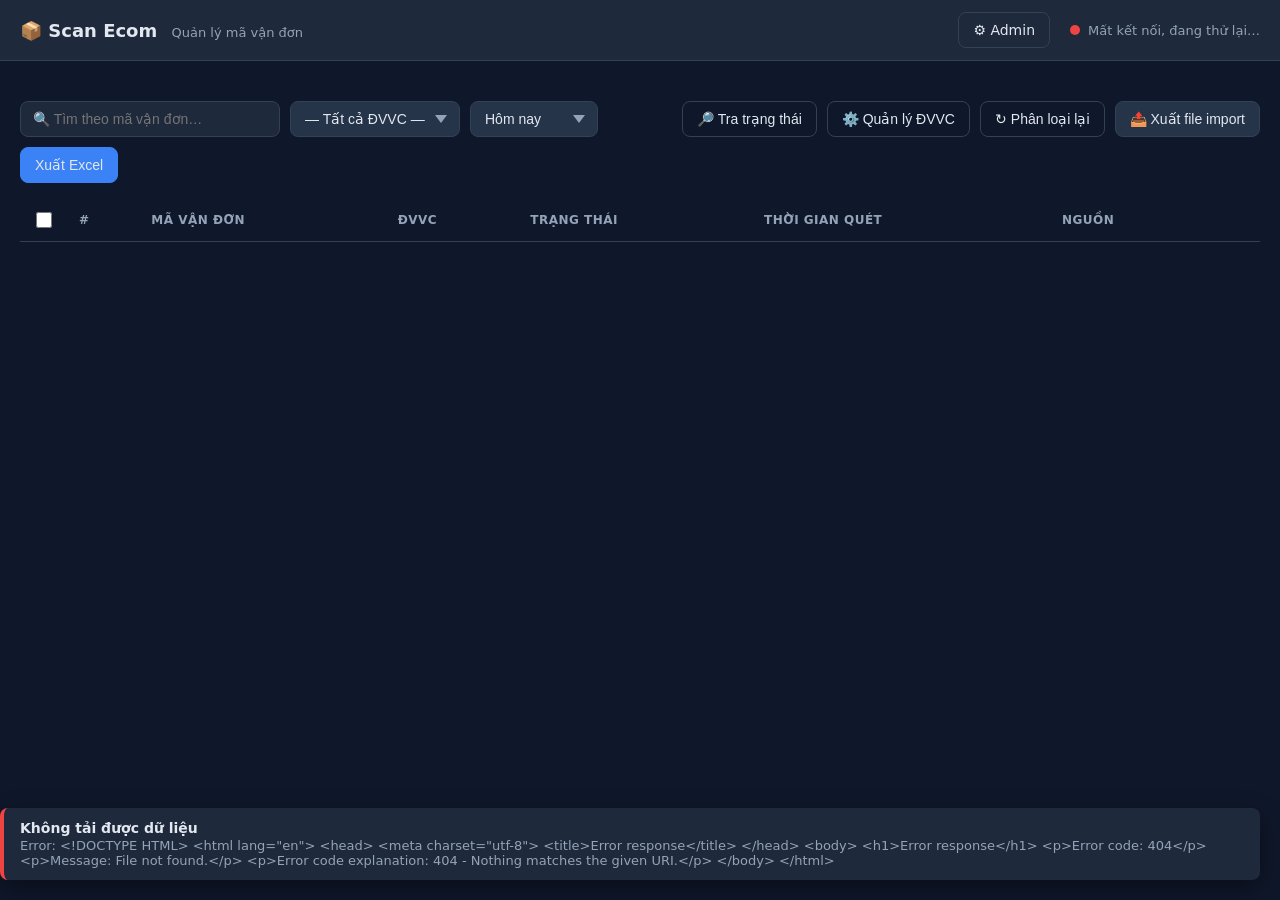
==== web/index.html @ 7cceef1a "feat: modal preview xuất file import + sửa mã vận đơn trên web - Export import-file: thêm modal prev" ====
<!DOCTYPE html>
<html lang="vi">
<head>
  <meta charset="UTF-8" />
  <meta name="viewport" content="width=device-width, initial-scale=1.0" />
  <title>Scan Ecom — Quản lý mã vận đơn</title>
  <link rel="stylesheet" href="style.css" />
</head>
<body>
  <header class="topbar">
    <div class="brand">📦 Scan Ecom <span class="sub">Quản lý mã vận đơn</span></div>
    <div class="status">
      <a href="/admin" class="btn btn-ghost" style="text-decoration:none;margin-right:12px">⚙️ Admin</a>
      <span id="conn" class="dot dot-off" title="Trạng thái realtime"></span>
      <span id="connText">Đang kết nối…</span>
    </div>
  </header>

  <!-- Thẻ KPI: Total + theo ĐVVC -->
  <section id="kpis" class="kpis"></section>

  <!-- Thanh công cụ -->
  <section class="toolbar">
    <input id="search" type="search" placeholder="🔍 Tìm theo mã vận đơn…" />
    <select id="filterCarrier"><option value="">— Tất cả ĐVVC —</option></select>
    <select id="filterPeriod" title="Lọc theo thời gian quét">
      <option value="day" selected>Hôm nay</option>
      <option value="yesterday">Hôm trước</option>
      <option value="week">Tuần này</option>
      <option value="last_week">Tuần trước</option>
      <option value="month">Tháng này</option>
      <option value="last_month">Tháng trước</option>
      <option value="quarter">Quý này</option>
      <option value="year">Năm nay</option>
      <option value="all">Tất cả</option>
    </select>
    <span class="spacer"></span>
    <button id="btnTrack" class="btn btn-ghost" title="Tra trạng thái lấy hàng (SPX) cho các đơn hôm nay">🔎 Tra trạng thái</button>
    <button id="btnCarriers" class="btn btn-ghost" title="Thêm/sửa quy tắc nhận diện ĐVVC">⚙️ Quản lý ĐVVC</button>
    <button id="btnReclassify" class="btn btn-ghost" title="Chạy lại nhận diện ĐVVC cho toàn bộ mã">↻ Phân loại lại</button>
    <button id="btnImport" class="btn" title="Xuất file Excel để import lên hệ thống (chỉ đơn đã lấy hàng)">📤 Xuất file import</button>
    <button id="btnXlsx" class="btn btn-primary">Xuất Excel</button>
  </section>

  <!-- Thanh thao tác hàng loạt (ẩn khi chưa chọn dòng nào) -->
  <div id="bulkbar" class="bulkbar" hidden>
    <span id="bulkCount">Đã chọn 0</span>
    <button id="btnBulkDelete" class="btn btn-danger">🗑️ Xóa đã chọn</button>
    <button id="btnBulkClear" class="btn btn-ghost">Bỏ chọn</button>
  </div>

  <!-- Bảng danh sách -->
  <section class="tablewrap">
    <table id="tbl">
      <thead>
        <tr>
          <th class="col-check"><input type="checkbox" id="checkAll" title="Chọn tất cả" /></th>
          <th>#</th>
          <th>Mã vận đơn</th>
          <th>ĐVVC</th>
          <th>Trạng thái</th>
          <th>Thời gian quét</th>
          <th>Nguồn</th>
          <th></th>
        </tr>
      </thead>
      <tbody id="rows"></tbody>
    </table>
    <div id="empty" class="empty" hidden>Chưa có mã nào. Quét thử một mã đi!</div>
  </section>

  <div id="toasts" class="toasts"></div>

  <!-- Modal quản lý ĐVVC -->
  <div id="carrierModal" class="modal" hidden>
    <div class="modal-box">
      <div class="modal-head">
        <h2>⚙️ Quản lý Đơn vị vận chuyển</h2>
        <button id="closeCarrier" class="icon-btn" title="Đóng">✕</button>
      </div>
      <p class="modal-hint">
        Gõ <b>prefix</b> = chuỗi ký tự <b>đầu mã vận đơn</b> (ví dụ <code>SPXVN</code>, <code>8621</code>, <code>GYAB</code>).
        Mã bắt đầu bằng prefix nào thì thuộc ĐVVC đó. <b>Ưu tiên</b> nhỏ được xét trước —
        để prefix dài hơn ưu tiên nhỏ hơn. Sửa xong bấm <b>Lưu &amp; phân loại lại</b>.
      </p>
      <table class="carrier-table">
        <thead>
          <tr><th>Tên ĐVVC</th><th>Prefix (đầu mã)</th><th>Ưu tiên</th><th></th></tr>
        </thead>
        <tbody id="carrierRows"></tbody>
      </table>
      <div class="carrier-add">
        <input id="newName" placeholder="Tên ĐVVC mới (vd: Lazada)" />
        <input id="newPrefix" placeholder="Prefix (vd: LZD)" />
        <input id="newPriority" type="number" value="100" title="Ưu tiên (nhỏ xét trước)" />
        <button id="btnAddCarrier" class="btn btn-primary">➕ Thêm</button>
      </div>
      <div class="modal-foot">
        <button id="btnSaveReclassify" class="btn btn-primary">💾 Lưu &amp; phân loại lại toàn bộ</button>
      </div>
    </div>
  </div>

  <!-- Modal xuất file import -->
  <div id="importModal" class="modal" hidden>
    <div class="modal-box" style="max-width:860px;">
      <div class="modal-head">
        <h2>📤 Xuất file import lên OPS</h2>
        <button id="closeImport" class="icon-btn" title="Đóng">✕</button>
      </div>
      <div class="import-filters">
        <div class="import-filter-group">
          <label>ĐVVC</label>
          <select id="impCarrier"></select>
        </div>
        <div class="import-filter-group">
          <label>Khoảng thời gian</label>
          <select id="impPeriod">
            <option value="day" selected>Hôm nay</option>
            <option value="yesterday">Hôm trước</option>
            <option value="week">Tuần này</option>
            <option value="last_week">Tuần trước</option>
            <option value="month">Tháng này</option>
            <option value="last_month">Tháng trước</option>
            <option value="quarter">Quý này</option>
            <option value="year">Năm nay</option>
            <option value="all">Tất cả</option>
          </select>
        </div>
        <div class="import-filter-group">
          <label>Số lượng tối đa</label>
          <input id="impLimit" type="number" value="100" min="1" max="5000" style="width:100px;" />
        </div>
        <div class="import-filter-group">
          <label class="toggle-label">
            <input id="impOnlyPicked" type="checkbox" checked />
            Chỉ đơn đã lấy hàng
          </label>
        </div>
        <div class="import-filter-group">
          <button id="btnImportPreview" class="btn btn-primary">🔍 Xem trước</button>
        </div>
      </div>
      <div id="impSummary" class="import-summary" hidden></div>
      <div class="import-preview-wrap">
        <table class="import-preview-table">
          <thead>
            <tr>
              <th>#</th>
              <th>Mã vận đơn</th>
              <th>ĐVVC</th>
              <th>Trạng thái</th>
              <th>Thời gian quét</th>
            </tr>
          </thead>
          <tbody id="impRows"></tbody>
        </table>
        <div id="impEmpty" class="empty" hidden>Không có đơn hàng nào khớp điều kiện.</div>
      </div>
      <div class="modal-foot">
        <button id="btnImportDownload" class="btn btn-primary" disabled>📥 Xuất file Excel</button>
      </div>
    </div>
  </div>

  <script src="app.js"></script>
</body>
</html>
---- web/style.css ----
:root {
  --bg: #0f172a;
  --panel: #1e293b;
  --panel-2: #263449;
  --line: #334155;
  --text: #e2e8f0;
  --muted: #94a3b8;
  --primary: #3b82f6;
  --primary-d: #2563eb;
  --ok: #22c55e;
  --warn: #f59e0b;
  --danger: #ef4444;
}

* { box-sizing: border-box; }

body {
  margin: 0;
  font-family: system-ui, -apple-system, "Segoe UI", Roboto, sans-serif;
  background: var(--bg);
  color: var(--text);
  font-size: 14px;
}

/* Topbar */
.topbar {
  display: flex; align-items: center; justify-content: space-between;
  padding: 12px 20px; background: var(--panel); border-bottom: 1px solid var(--line);
  position: sticky; top: 0; z-index: 10;
}
.brand { font-size: 18px; font-weight: 700; }
.brand .sub { font-size: 13px; font-weight: 400; color: var(--muted); margin-left: 8px; }
.status { display: flex; align-items: center; gap: 8px; color: var(--muted); font-size: 13px; }
.dot { width: 10px; height: 10px; border-radius: 50%; display: inline-block; }
.dot-on { background: var(--ok); box-shadow: 0 0 8px var(--ok); }
.dot-off { background: var(--danger); }

/* KPI cards */
.kpis {
  display: grid; gap: 12px; padding: 20px;
  grid-template-columns: repeat(auto-fill, minmax(150px, 1fr));
}
.kpi {
  background: var(--panel); border: 1px solid var(--line); border-radius: 12px;
  padding: 14px 16px; display: flex; flex-direction: column; gap: 4px;
}
.kpi.total { background: linear-gradient(135deg, var(--primary-d), var(--primary)); border: none; }
.kpi .label { font-size: 12px; color: var(--muted); text-transform: uppercase; letter-spacing: .04em; }
.kpi.total .label { color: rgba(255,255,255,.85); }
.kpi .value { font-size: 28px; font-weight: 800; }

/* Toolbar */
.toolbar {
  display: flex; align-items: center; gap: 10px; padding: 0 20px 16px; flex-wrap: wrap;
}
.toolbar .spacer { flex: 1; }
#search {
  background: var(--panel); border: 1px solid var(--line); color: var(--text);
  padding: 9px 12px; border-radius: 8px; font-size: 14px;
}
#search { min-width: 260px; }
#search:focus { outline: none; border-color: var(--primary); }

/* Dropdown đẹp, đồng bộ với các nút (bỏ giao diện mặc định trình duyệt) */
.toolbar select {
  appearance: none; -webkit-appearance: none; -moz-appearance: none;
  background-color: var(--panel-2);
  background-image: url("data:image/svg+xml;charset=utf-8,%3Csvg xmlns='http://www.w3.org/2000/svg' width='12' height='8' viewBox='0 0 12 8'%3E%3Cpath fill='%2394a3b8' d='M6 8L0 0h12z'/%3E%3C/svg%3E");
  background-repeat: no-repeat;
  background-position: right 12px center;
  border: 1px solid var(--line); color: var(--text);
  padding: 9px 34px 9px 14px; border-radius: 8px; font-size: 14px;
  cursor: pointer; transition: border-color .15s, background-color .15s;
}
.toolbar select:hover { border-color: var(--primary); }
.toolbar select:focus { outline: none; border-color: var(--primary); }
.toolbar select option { background: var(--panel); color: var(--text); }
.btn {
  background: var(--panel-2); border: 1px solid var(--line); color: var(--text);
  padding: 9px 14px; border-radius: 8px; cursor: pointer; font-size: 14px;
}
.btn:hover { border-color: var(--primary); }
.btn-primary { background: var(--primary); border-color: var(--primary); }
.btn-primary:hover { background: var(--primary-d); }
.btn-ghost { background: transparent; }
.btn-danger { background: var(--danger); border-color: var(--danger); color: #fff; }
.btn-danger:hover { background: #dc2626; border-color: #dc2626; }

/* Thanh thao tác hàng loạt */
.bulkbar {
  display: flex; align-items: center; gap: 12px;
  margin: 0 20px 12px; padding: 10px 16px;
  background: var(--panel); border: 1px solid var(--primary); border-radius: 10px;
}
.bulkbar[hidden] { display: none; }
#bulkCount { font-weight: 700; margin-right: auto; }

/* Cột checkbox */
.col-check { width: 36px; text-align: center; }
.col-check input { width: 16px; height: 16px; cursor: pointer; accent-color: var(--primary); }

/* Table */
.tablewrap { padding: 0 20px 40px; overflow-x: auto; }
table { width: 100%; border-collapse: collapse; min-width: 780px; }
th, td { text-align: left; padding: 10px 12px; border-bottom: 1px solid var(--line); }
th { color: var(--muted); font-size: 12px; text-transform: uppercase; letter-spacing: .04em; }
tbody tr:hover { background: var(--panel); }
td.code { font-family: ui-monospace, "SF Mono", Menlo, monospace; font-weight: 600; }
.badge {
  display: inline-block; padding: 3px 9px; border-radius: 999px; font-size: 12px;
  background: var(--panel-2); border: 1px solid var(--line);
}
.badge.other { color: var(--warn); border-color: var(--warn); }
.cell-edit { background: transparent; border: 1px dashed transparent; color: var(--text);
  border-radius: 6px; padding: 3px 6px; width: 100%; font-size: 13px; }
.cell-edit:hover { border-color: var(--line); }
.cell-edit:focus { border-color: var(--primary); border-style: solid; outline: none; background: var(--bg); }
.row-actions { white-space: nowrap; }
.icon-btn { background: none; border: none; cursor: pointer; font-size: 16px; padding: 2px 6px; opacity: .7; }
.icon-btn:hover { opacity: 1; }
.empty { text-align: center; color: var(--muted); padding: 48px; }

/* Nút trạng thái lấy hàng */
.status-btn {
  border: 1px solid var(--line); border-radius: 999px; cursor: pointer;
  padding: 4px 12px; font-size: 12px; font-weight: 600; background: var(--panel-2);
  color: var(--text); white-space: nowrap;
}
.status-btn.st-picked { background: rgba(34,197,94,.15); color: #4ade80; border-color: var(--ok); }
.status-btn.st-pending { background: rgba(148,163,184,.12); color: var(--muted); }
.status-btn:hover { border-color: var(--primary); }

/* Dòng bị quét trùng */
tr.row-dup { background: rgba(239, 68, 68, .10); }
tr.row-dup:hover { background: rgba(239, 68, 68, .16); }
.dup-badge {
  display: inline-block; margin-left: 8px; padding: 2px 8px; border-radius: 999px;
  font-size: 11px; font-weight: 700; background: rgba(239,68,68,.18);
  color: #fca5a5; border: 1px solid var(--danger); vertical-align: middle;
}

/* Toasts */
.toasts { position: fixed; right: 20px; bottom: 20px; display: flex; flex-direction: column; gap: 10px; z-index: 50; }
.toast {
  background: var(--panel); border-left: 4px solid var(--primary); border-radius: 8px;
  padding: 12px 16px; box-shadow: 0 8px 24px rgba(0,0,0,.4); min-width: 240px;
  animation: slidein .2s ease;
}
.toast.ok { border-left-color: var(--ok); }
.toast.warn { border-left-color: var(--warn); }
.toast.danger { border-left-color: var(--danger); }
.toast .t-title { font-weight: 700; margin-bottom: 2px; }
.toast .t-msg { color: var(--muted); font-size: 13px; }
@keyframes slidein { from { transform: translateX(30px); opacity: 0; } to { transform: none; opacity: 1; } }

/* Modal quản lý ĐVVC */
.modal {
  position: fixed; inset: 0; background: rgba(0,0,0,.6);
  display: flex; align-items: center; justify-content: center; z-index: 100; padding: 20px;
}
.modal[hidden] { display: none; }
.modal-box {
  background: var(--panel); border: 1px solid var(--line); border-radius: 14px;
  width: 100%; max-width: 640px; max-height: 88vh; overflow-y: auto; padding: 20px 22px;
}
.modal-head { display: flex; align-items: center; justify-content: space-between; margin-bottom: 6px; }
.modal-head h2 { margin: 0; font-size: 18px; }
.modal-hint { color: var(--muted); font-size: 13px; line-height: 1.6; margin: 6px 0 16px; }
.modal-hint code { background: var(--bg); padding: 1px 6px; border-radius: 4px; }
.carrier-table { width: 100%; border-collapse: collapse; margin-bottom: 14px; }
.carrier-table th { color: var(--muted); font-size: 12px; text-transform: uppercase; }
.carrier-table td, .carrier-table th { padding: 7px 8px; border-bottom: 1px solid var(--line); }
.carrier-table input {
  background: var(--bg); border: 1px solid var(--line); color: var(--text);
  padding: 6px 8px; border-radius: 6px; width: 100%; font-size: 13px;
}
.carrier-table input[type="number"] { width: 70px; }
.carrier-add {
  display: grid; grid-template-columns: 1fr 1fr 90px auto; gap: 8px; align-items: center;
  padding: 12px 0; border-top: 1px dashed var(--line);
}
.carrier-add input {
  background: var(--bg); border: 1px solid var(--line); color: var(--text);
  padding: 8px 10px; border-radius: 6px; font-size: 13px;
}
.modal-foot { display: flex; justify-content: flex-end; margin-top: 12px; padding-top: 14px; border-top: 1px solid var(--line); }

/* Modal xuất file import — filters + preview */
.import-filters {
  display: flex; align-items: flex-end; gap: 12px; flex-wrap: wrap;
  margin-bottom: 14px; padding-bottom: 14px; border-bottom: 1px solid var(--line);
}
.import-filter-group { display: flex; flex-direction: column; gap: 4px; }
.import-filter-group label { font-size: 12px; color: var(--muted); text-transform: uppercase; letter-spacing: .04em; }
.import-filter-group select,
.import-filter-group input[type="number"] {
  appearance: none; -webkit-appearance: none;
  background-color: var(--bg); border: 1px solid var(--line); color: var(--text);
  padding: 8px 12px; border-radius: 8px; font-size: 14px;
}
.import-filter-group select { min-width: 140px; }
.toggle-label {
  display: flex; align-items: center; gap: 6px; cursor: pointer;
  font-size: 13px !important; text-transform: none !important; color: var(--text) !important;
  padding-top: 8px;
}
.toggle-label input[type="checkbox"] { width: 18px; height: 18px; accent-color: var(--primary); cursor: pointer; }
.import-summary {
  background: rgba(59, 130, 246, .12); border: 1px solid var(--primary);
  border-radius: 8px; padding: 10px 14px; font-size: 13px;
  margin-bottom: 12px; line-height: 1.5;
}
.import-preview-wrap { max-height: 360px; overflow-y: auto; margin-bottom: 14px; border-radius: 8px; border: 1px solid var(--line); }
.import-preview-table { width: 100%; border-collapse: collapse; }
.import-preview-table th {
  position: sticky; top: 0; background: var(--panel-2);
  color: var(--muted); font-size: 11px; text-transform: uppercase; letter-spacing: .04em;
  padding: 8px 10px; border-bottom: 1px solid var(--line); z-index: 2;
}
.import-preview-table td { padding: 7px 10px; border-bottom: 1px solid var(--line); font-size: 13px; }
.import-preview-table tbody tr:hover { background: var(--panel); }
/* Inline status classes for preview rows */
.st-picked { color: #4ade80; font-weight: 600; }
.st-pending { color: var(--muted); }

@media (max-width: 640px) {
  #search { min-width: 100%; }
  .toolbar .spacer { display: none; }
  .carrier-add { grid-template-columns: 1fr 1fr; }
  .import-filters { flex-direction: column; align-items: stretch; }
}
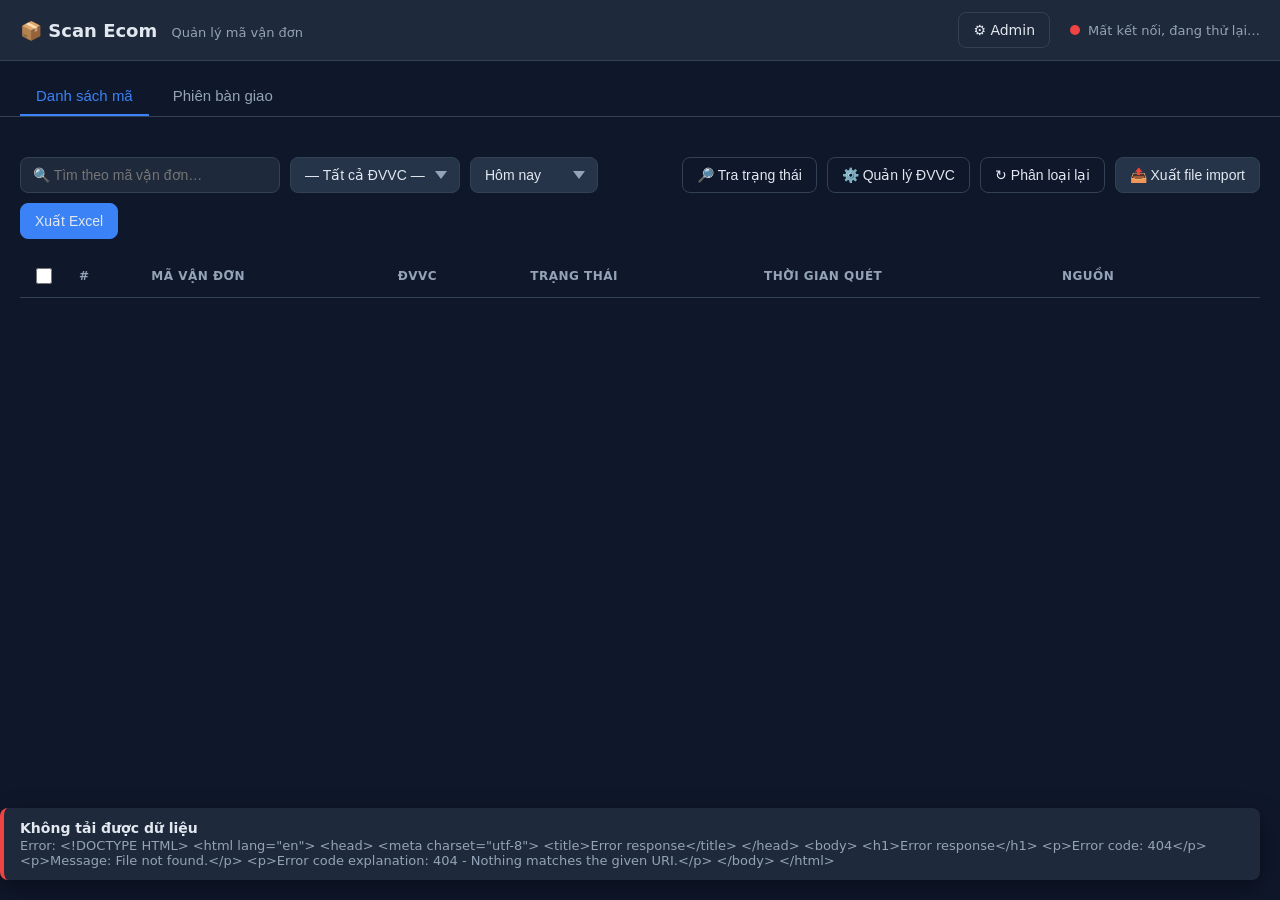
==== commit 1290d8cc: "feat: thêm giao diện bảng Phiên bàn giao OPS trên WebUI và Agent - WebUI: Thêm tab 'Phiên bàn giao'," ====
--- a/web/index.html
+++ b/web/index.html
@@ -16,8 +16,15 @@
     </div>
   </header>
 
-  <!-- Thẻ KPI: Total + theo ĐVVC -->
-  <section id="kpis" class="kpis"></section>
+  <!-- Tabs -->
+  <div class="tabs">
+    <button class="tab-btn active" data-tab="tab-scans">Danh sách mã</button>
+    <button class="tab-btn" data-tab="tab-sessions">Phiên bàn giao</button>
+  </div>
+
+  <div id="tab-scans" class="tab-content active">
+    <!-- Thẻ KPI: Total + theo ĐVVC -->
+    <section id="kpis" class="kpis"></section>
 
   <!-- Thanh công cụ -->
   <section class="toolbar">
@@ -68,6 +75,34 @@
     </table>
     <div id="empty" class="empty" hidden>Chưa có mã nào. Quét thử một mã đi!</div>
   </section>
+  </div> <!-- end tab-scans -->
+
+  <div id="tab-sessions" class="tab-content" hidden>
+    <section class="toolbar">
+      <h2>Lịch sử phiên bàn giao</h2>
+      <span class="spacer"></span>
+      <button id="btnRefreshSessions" class="btn btn-ghost">↻ Làm mới</button>
+    </section>
+    <section class="tablewrap">
+      <table id="tblSessions">
+        <thead>
+          <tr>
+            <th>#</th>
+            <th>Nhà vận chuyển</th>
+            <th>Mã phiên bàn giao</th>
+            <th>Loại phiên</th>
+            <th>Số kiện hàng</th>
+            <th>SL đơn xuất</th>
+            <th>Trạng thái</th>
+            <th>Người tạo</th>
+            <th>Ngày tạo</th>
+          </tr>
+        </thead>
+        <tbody id="sessionRows"></tbody>
+      </table>
+      <div id="emptySessions" class="empty" hidden>Chưa có phiên bàn giao nào.</div>
+    </section>
+  </div> <!-- end tab-sessions -->
 
   <div id="toasts" class="toasts"></div>
 
--- a/web/style.css
+++ b/web/style.css
@@ -35,6 +35,20 @@
 .dot-on { background: var(--ok); box-shadow: 0 0 8px var(--ok); }
 .dot-off { background: var(--danger); }
 
+/* Tabs */
+.tabs {
+  display: flex; gap: 8px; padding: 0 20px; margin-top: 16px; border-bottom: 1px solid var(--line);
+}
+.tab-btn {
+  background: transparent; border: none; color: var(--muted); font-size: 15px;
+  padding: 10px 16px; cursor: pointer; border-bottom: 2px solid transparent;
+  font-weight: 500;
+}
+.tab-btn:hover { color: var(--text); }
+.tab-btn.active { color: var(--primary); border-bottom-color: var(--primary); }
+.tab-content { display: none; }
+.tab-content.active { display: block; }
+
 /* KPI cards */
 .kpis {
   display: grid; gap: 12px; padding: 20px;
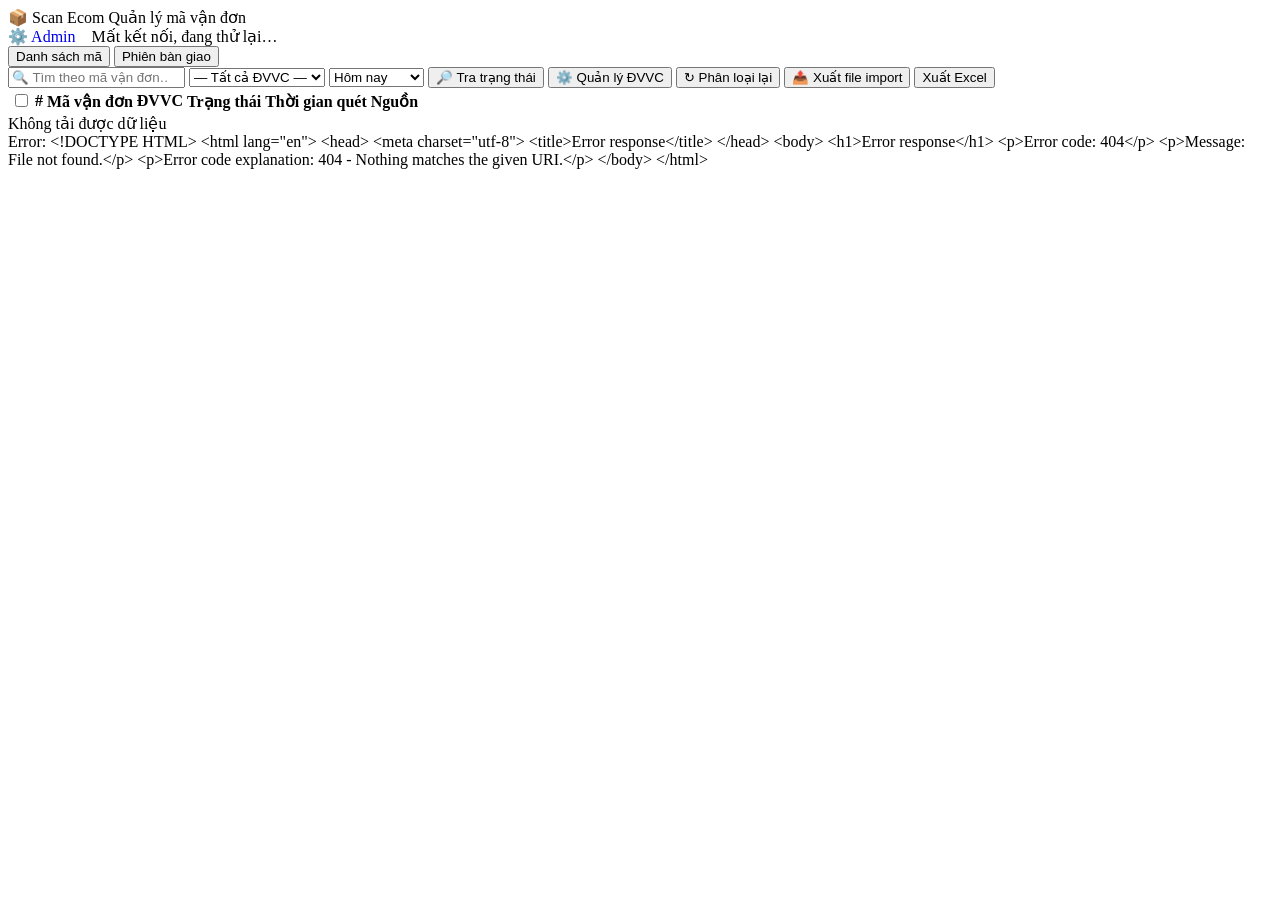
==== commit 3e7fe5ce: "feat: redesign WebUI/Admin theo phong cách Glassmorphism & bảo vệ Admin bằng Basic Auth" ====
--- a/web/index.html
+++ b/web/index.html
@@ -4,7 +4,7 @@
   <meta charset="UTF-8" />
   <meta name="viewport" content="width=device-width, initial-scale=1.0" />
   <title>Scan Ecom — Quản lý mã vận đơn</title>
-  <link rel="stylesheet" href="style.css" />
+  <link rel="stylesheet" href="/style.css" />
 </head>
 <body>
   <header class="topbar">
@@ -96,6 +96,7 @@
             <th>Trạng thái</th>
             <th>Người tạo</th>
             <th>Ngày tạo</th>
+            <th>Thao tác</th>
           </tr>
         </thead>
         <tbody id="sessionRows"></tbody>
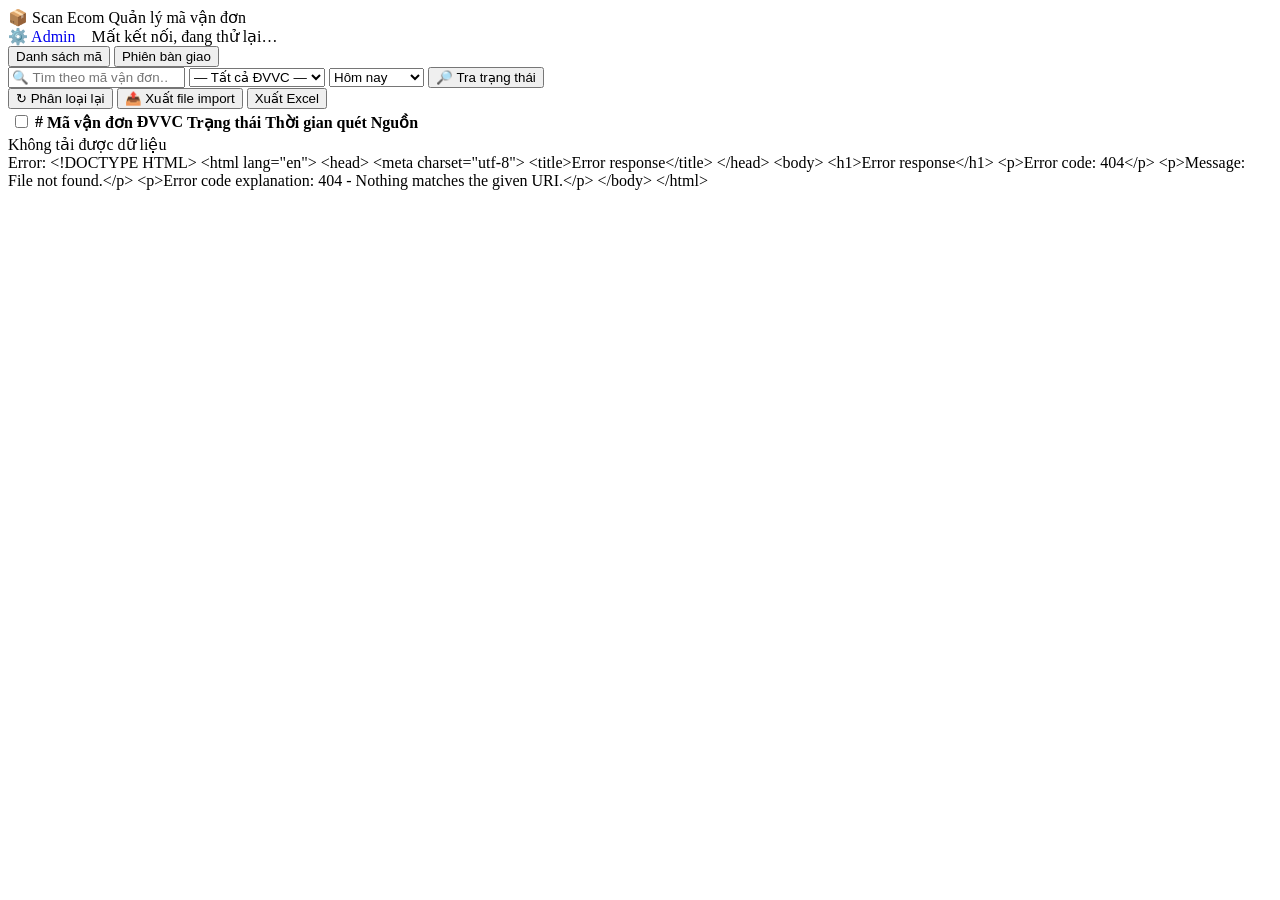
==== commit ab631bbc: "feat: đưa quản lý ĐVVC vào Admin ẩn & cấu hình tự động tra cứu trạng thái lấy hàng (auto check picku" ====
--- a/web/index.html
+++ b/web/index.html
@@ -43,7 +43,7 @@
     </select>
     <span class="spacer"></span>
     <button id="btnTrack" class="btn btn-ghost" title="Tra trạng thái lấy hàng (SPX) cho các đơn hôm nay">🔎 Tra trạng thái</button>
-    <button id="btnCarriers" class="btn btn-ghost" title="Thêm/sửa quy tắc nhận diện ĐVVC">⚙️ Quản lý ĐVVC</button>
+    <div class="spacer"></div>
     <button id="btnReclassify" class="btn btn-ghost" title="Chạy lại nhận diện ĐVVC cho toàn bộ mã">↻ Phân loại lại</button>
     <button id="btnImport" class="btn" title="Xuất file Excel để import lên hệ thống (chỉ đơn đã lấy hàng)">📤 Xuất file import</button>
     <button id="btnXlsx" class="btn btn-primary">Xuất Excel</button>
@@ -106,36 +106,6 @@
   </div> <!-- end tab-sessions -->
 
   <div id="toasts" class="toasts"></div>
-
-  <!-- Modal quản lý ĐVVC -->
-  <div id="carrierModal" class="modal" hidden>
-    <div class="modal-box">
-      <div class="modal-head">
-        <h2>⚙️ Quản lý Đơn vị vận chuyển</h2>
-        <button id="closeCarrier" class="icon-btn" title="Đóng">✕</button>
-      </div>
-      <p class="modal-hint">
-        Gõ <b>prefix</b> = chuỗi ký tự <b>đầu mã vận đơn</b> (ví dụ <code>SPXVN</code>, <code>8621</code>, <code>GYAB</code>).
-        Mã bắt đầu bằng prefix nào thì thuộc ĐVVC đó. <b>Ưu tiên</b> nhỏ được xét trước —
-        để prefix dài hơn ưu tiên nhỏ hơn. Sửa xong bấm <b>Lưu &amp; phân loại lại</b>.
-      </p>
-      <table class="carrier-table">
-        <thead>
-          <tr><th>Tên ĐVVC</th><th>Prefix (đầu mã)</th><th>Ưu tiên</th><th></th></tr>
-        </thead>
-        <tbody id="carrierRows"></tbody>
-      </table>
-      <div class="carrier-add">
-        <input id="newName" placeholder="Tên ĐVVC mới (vd: Lazada)" />
-        <input id="newPrefix" placeholder="Prefix (vd: LZD)" />
-        <input id="newPriority" type="number" value="100" title="Ưu tiên (nhỏ xét trước)" />
-        <button id="btnAddCarrier" class="btn btn-primary">➕ Thêm</button>
-      </div>
-      <div class="modal-foot">
-        <button id="btnSaveReclassify" class="btn btn-primary">💾 Lưu &amp; phân loại lại toàn bộ</button>
-      </div>
-    </div>
-  </div>
 
   <!-- Modal xuất file import -->
   <div id="importModal" class="modal" hidden>
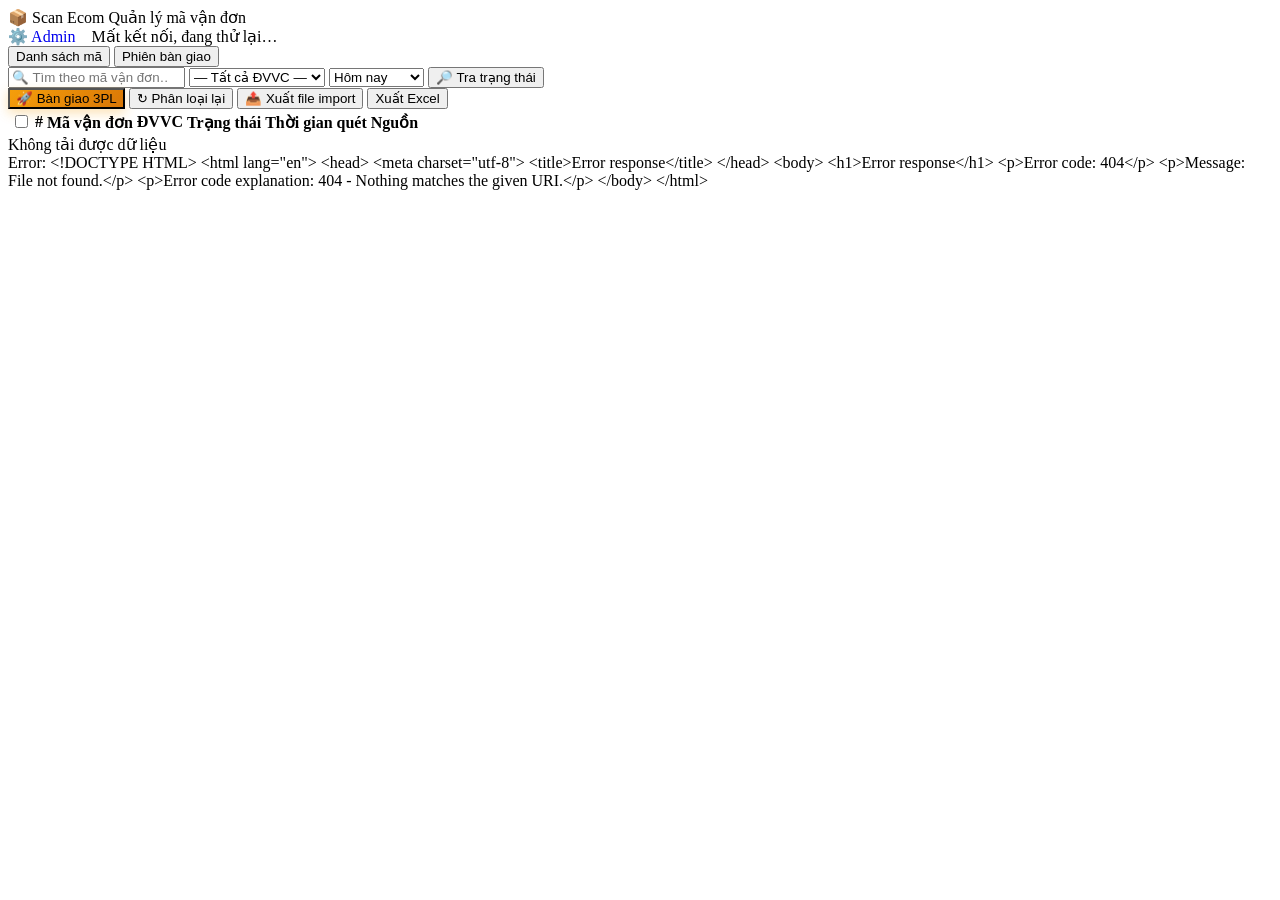
==== commit 6aab2d1a: "feat: thêm nút Bàn giao 3PL thủ công ở giao diện chính và huỷ chế độ tự động bấm bàn giao trên web O" ====
--- a/web/index.html
+++ b/web/index.html
@@ -44,6 +44,7 @@
     <span class="spacer"></span>
     <button id="btnTrack" class="btn btn-ghost" title="Tra trạng thái lấy hàng (SPX) cho các đơn hôm nay">🔎 Tra trạng thái</button>
     <div class="spacer"></div>
+    <button id="btnManualPost" class="btn btn-primary" style="background: linear-gradient(135deg, #f59e0b, #d97706); box-shadow: 0 4px 12px rgba(245, 158, 11, 0.3);" title="Đẩy đơn thủ công lên OPS">🚀 Bàn giao 3PL</button>
     <button id="btnReclassify" class="btn btn-ghost" title="Chạy lại nhận diện ĐVVC cho toàn bộ mã">↻ Phân loại lại</button>
     <button id="btnImport" class="btn" title="Xuất file Excel để import lên hệ thống (chỉ đơn đã lấy hàng)">📤 Xuất file import</button>
     <button id="btnXlsx" class="btn btn-primary">Xuất Excel</button>
@@ -107,6 +108,34 @@
 
   <div id="toasts" class="toasts"></div>
 
+  <!-- Modal Bàn Giao 3PL Thủ Công -->
+  <div id="manualPostModal" class="modal" hidden>
+    <div class="modal-box" style="max-width: 500px;">
+      <div class="modal-head">
+        <h2>🚀 Bàn giao 3PL (Thủ công)</h2>
+        <button id="closeManualPost" class="icon-btn" title="Đóng">✕</button>
+      </div>
+      <p class="modal-hint">
+        Tính năng này giúp bạn đẩy (post) các ĐVVC có ít đơn hàng lên OPS ngay lập tức (Ví dụ: GHN, Best Express) mà không cần chờ cấu hình tự động.
+      </p>
+      <div style="display: flex; flex-direction: column; gap: 12px; margin-top: 20px;">
+        <label style="font-size: 13px; color: var(--muted); font-weight: 600;">Chọn ĐVVC cần bàn giao:</label>
+        <select id="manualPostCarrier" style="width: 100%; padding: 12px; font-size: 15px;">
+          <option value="">— Đang tải danh sách ĐVVC —</option>
+        </select>
+        
+        <label style="font-size: 13px; color: var(--muted); font-weight: 600; margin-top: 10px;">Số lượng tối đa muốn đẩy (Mặc định 100):</label>
+        <input id="manualPostLimit" type="number" value="100" style="background: rgba(15,23,42,0.6); border: 1px solid rgba(255,255,255,0.1); color: #fff; padding: 12px; border-radius: 8px; font-size: 15px;" />
+      </div>
+      
+      <div id="manualPostResult" style="margin-top: 20px; font-size: 14px; color: var(--warn);"></div>
+
+      <div class="modal-foot" style="margin-top: 24px;">
+        <button id="btnConfirmManualPost" class="btn btn-primary" style="width: 100%; justify-content: center; padding: 12px; font-size: 15px;">📤 Tiến hành Bàn giao OPS</button>
+      </div>
+    </div>
+  </div>
+
   <!-- Modal xuất file import -->
   <div id="importModal" class="modal" hidden>
     <div class="modal-box" style="max-width:860px;">
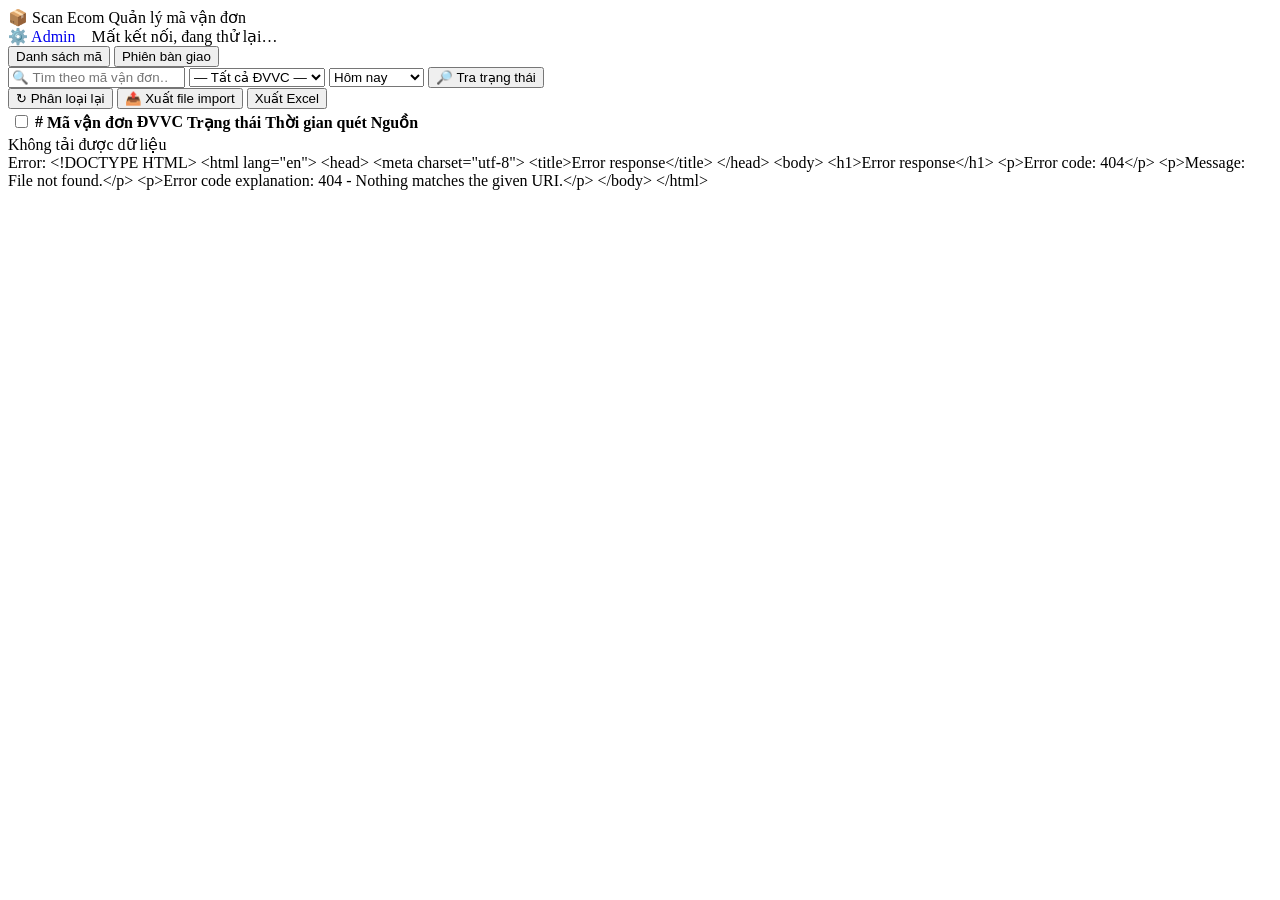
==== commit 9abb2767: "feat: đưa nút Bàn giao 3PL vào UI ứng dụng Windows Desktop (app scanner) theo đúng ảnh chụp màn hình" ====
--- a/web/index.html
+++ b/web/index.html
@@ -44,7 +44,6 @@
     <span class="spacer"></span>
     <button id="btnTrack" class="btn btn-ghost" title="Tra trạng thái lấy hàng (SPX) cho các đơn hôm nay">🔎 Tra trạng thái</button>
     <div class="spacer"></div>
-    <button id="btnManualPost" class="btn btn-primary" style="background: linear-gradient(135deg, #f59e0b, #d97706); box-shadow: 0 4px 12px rgba(245, 158, 11, 0.3);" title="Đẩy đơn thủ công lên OPS">🚀 Bàn giao 3PL</button>
     <button id="btnReclassify" class="btn btn-ghost" title="Chạy lại nhận diện ĐVVC cho toàn bộ mã">↻ Phân loại lại</button>
     <button id="btnImport" class="btn" title="Xuất file Excel để import lên hệ thống (chỉ đơn đã lấy hàng)">📤 Xuất file import</button>
     <button id="btnXlsx" class="btn btn-primary">Xuất Excel</button>
@@ -107,34 +106,6 @@
   </div> <!-- end tab-sessions -->
 
   <div id="toasts" class="toasts"></div>
-
-  <!-- Modal Bàn Giao 3PL Thủ Công -->
-  <div id="manualPostModal" class="modal" hidden>
-    <div class="modal-box" style="max-width: 500px;">
-      <div class="modal-head">
-        <h2>🚀 Bàn giao 3PL (Thủ công)</h2>
-        <button id="closeManualPost" class="icon-btn" title="Đóng">✕</button>
-      </div>
-      <p class="modal-hint">
-        Tính năng này giúp bạn đẩy (post) các ĐVVC có ít đơn hàng lên OPS ngay lập tức (Ví dụ: GHN, Best Express) mà không cần chờ cấu hình tự động.
-      </p>
-      <div style="display: flex; flex-direction: column; gap: 12px; margin-top: 20px;">
-        <label style="font-size: 13px; color: var(--muted); font-weight: 600;">Chọn ĐVVC cần bàn giao:</label>
-        <select id="manualPostCarrier" style="width: 100%; padding: 12px; font-size: 15px;">
-          <option value="">— Đang tải danh sách ĐVVC —</option>
-        </select>
-        
-        <label style="font-size: 13px; color: var(--muted); font-weight: 600; margin-top: 10px;">Số lượng tối đa muốn đẩy (Mặc định 100):</label>
-        <input id="manualPostLimit" type="number" value="100" style="background: rgba(15,23,42,0.6); border: 1px solid rgba(255,255,255,0.1); color: #fff; padding: 12px; border-radius: 8px; font-size: 15px;" />
-      </div>
-      
-      <div id="manualPostResult" style="margin-top: 20px; font-size: 14px; color: var(--warn);"></div>
-
-      <div class="modal-foot" style="margin-top: 24px;">
-        <button id="btnConfirmManualPost" class="btn btn-primary" style="width: 100%; justify-content: center; padding: 12px; font-size: 15px;">📤 Tiến hành Bàn giao OPS</button>
-      </div>
-    </div>
-  </div>
 
   <!-- Modal xuất file import -->
   <div id="importModal" class="modal" hidden>
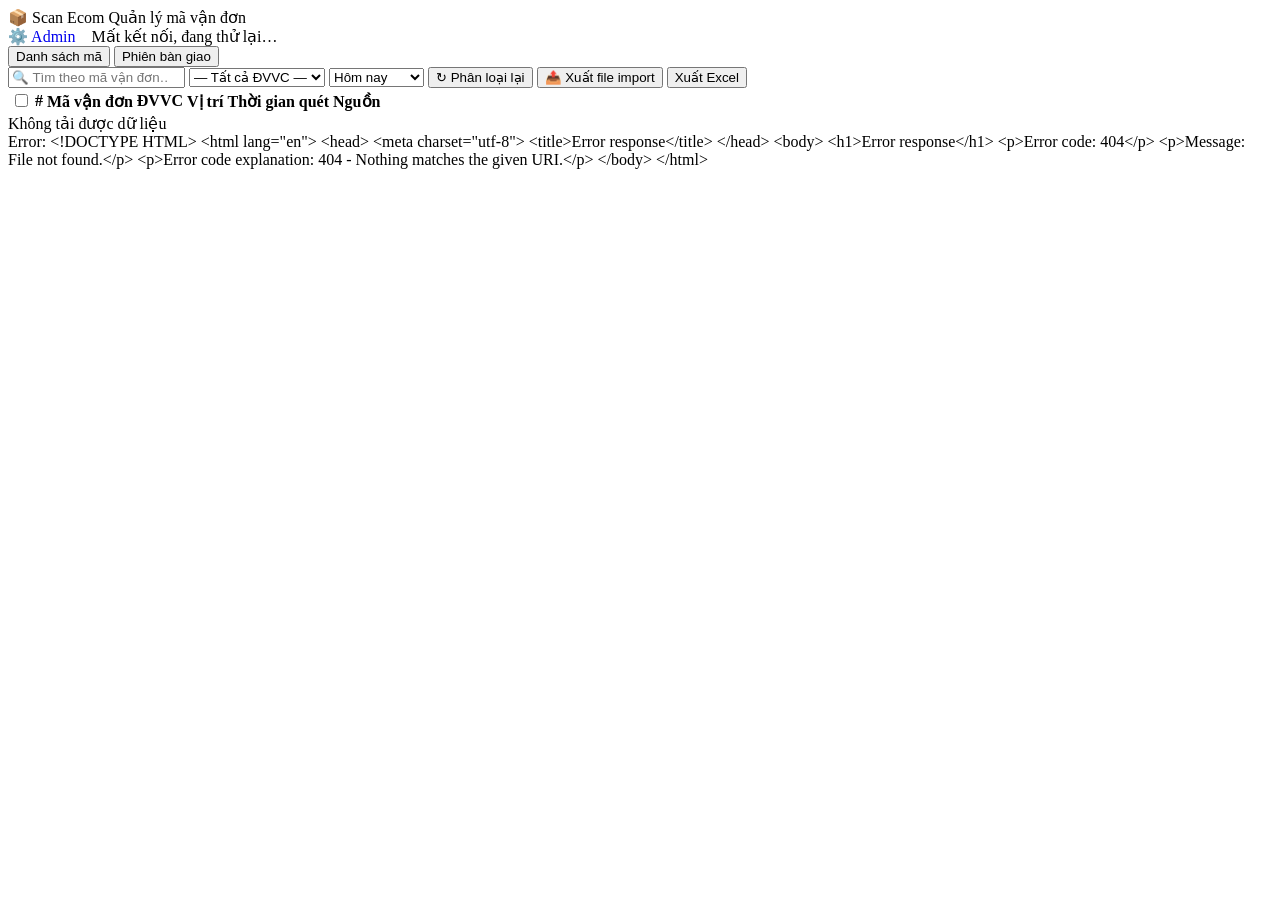
==== commit 60b460a6: "ui(web): tối ưu giao diện / — cột Vị trí (Sọt N) thay Trạng thái Backend: - /api/scans trả thêm bask" ====
--- a/web/index.html
+++ b/web/index.html
@@ -42,10 +42,8 @@
       <option value="all">Tất cả</option>
     </select>
     <span class="spacer"></span>
-    <button id="btnTrack" class="btn btn-ghost" title="Tra trạng thái lấy hàng (SPX) cho các đơn hôm nay">🔎 Tra trạng thái</button>
-    <div class="spacer"></div>
     <button id="btnReclassify" class="btn btn-ghost" title="Chạy lại nhận diện ĐVVC cho toàn bộ mã">↻ Phân loại lại</button>
-    <button id="btnImport" class="btn" title="Xuất file Excel để import lên hệ thống (chỉ đơn đã lấy hàng)">📤 Xuất file import</button>
+    <button id="btnImport" class="btn" title="Xuất Excel format import lên hệ thống OPS">📤 Xuất file import</button>
     <button id="btnXlsx" class="btn btn-primary">Xuất Excel</button>
   </section>
 
@@ -65,7 +63,7 @@
           <th>#</th>
           <th>Mã vận đơn</th>
           <th>ĐVVC</th>
-          <th>Trạng thái</th>
+          <th>Vị trí</th>
           <th>Thời gian quét</th>
           <th>Nguồn</th>
           <th></th>
@@ -138,12 +136,6 @@
           <input id="impLimit" type="number" value="100" min="1" max="5000" style="width:100px;" />
         </div>
         <div class="import-filter-group">
-          <label class="toggle-label">
-            <input id="impOnlyPicked" type="checkbox" checked />
-            Chỉ đơn đã lấy hàng
-          </label>
-        </div>
-        <div class="import-filter-group">
           <button id="btnImportPreview" class="btn btn-primary">🔍 Xem trước</button>
         </div>
       </div>
@@ -155,7 +147,7 @@
               <th>#</th>
               <th>Mã vận đơn</th>
               <th>ĐVVC</th>
-              <th>Trạng thái</th>
+              <th>Vị trí</th>
               <th>Thời gian quét</th>
             </tr>
           </thead>
